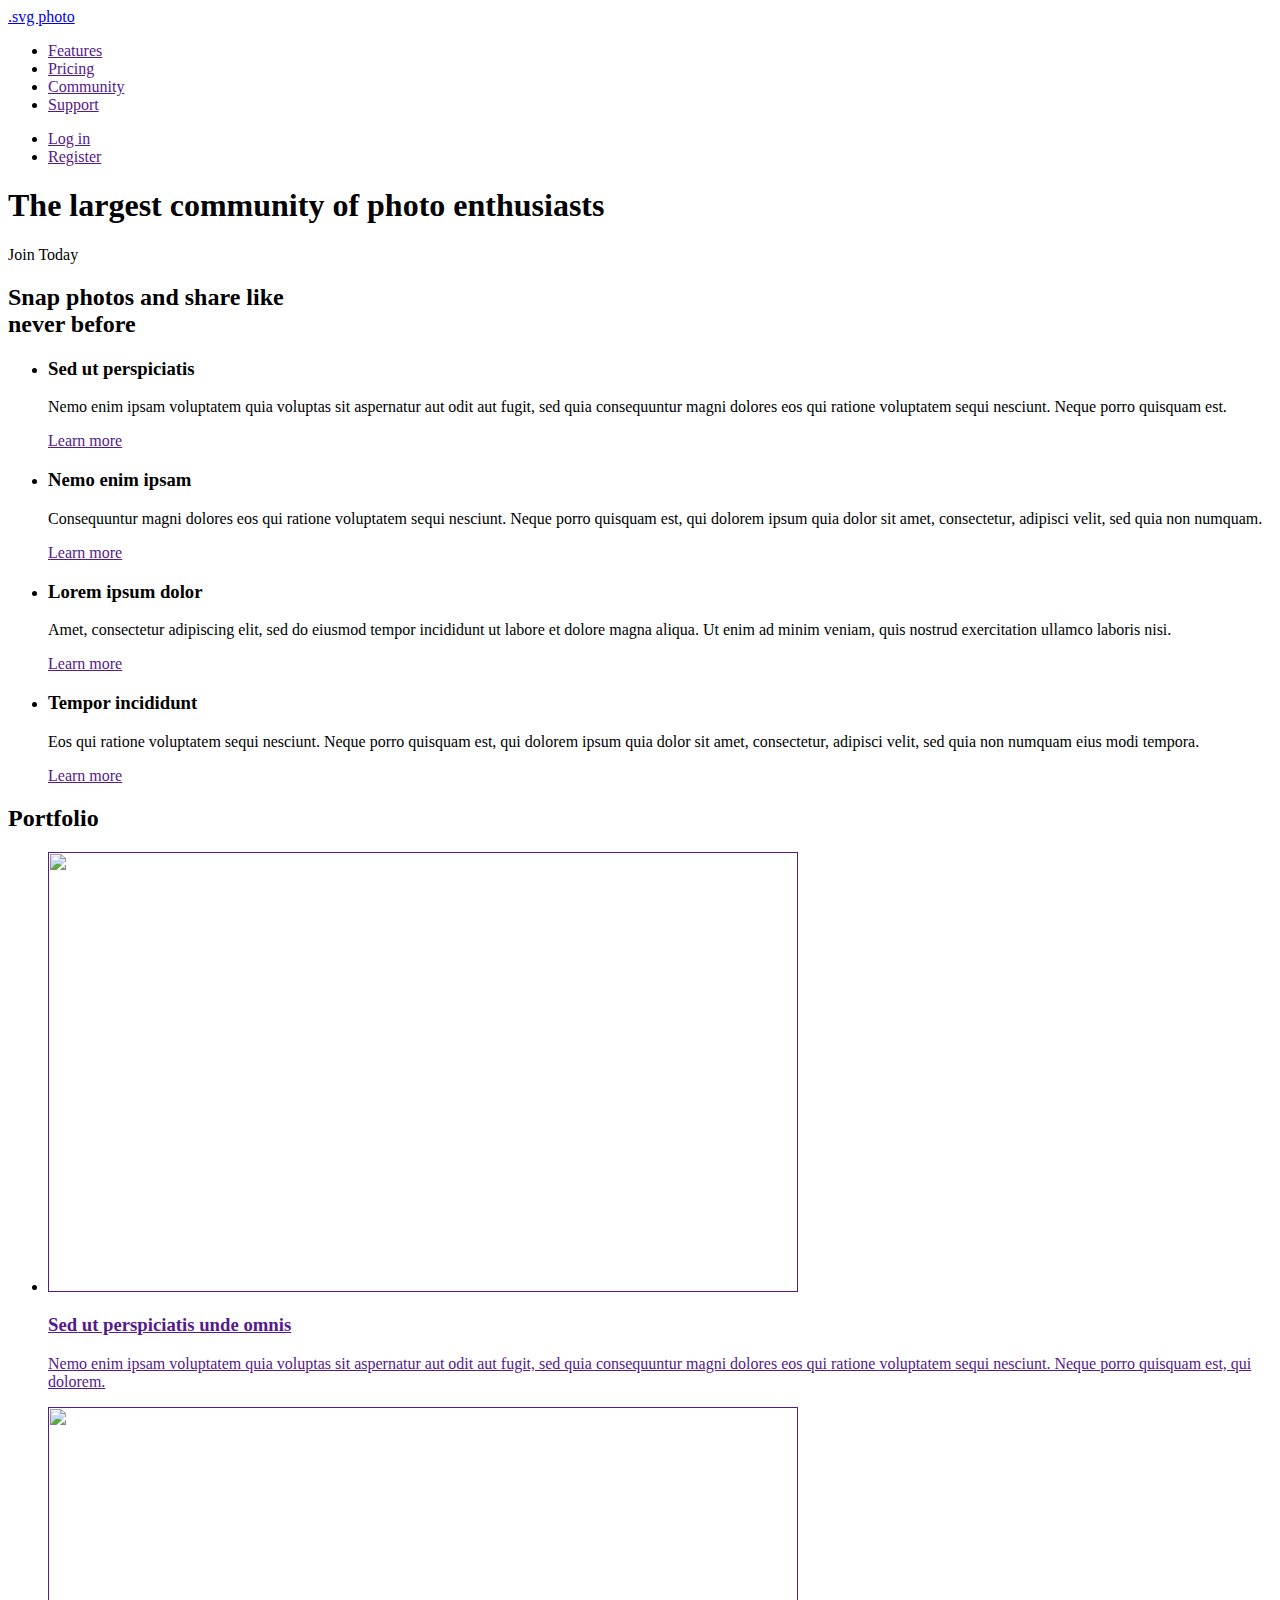
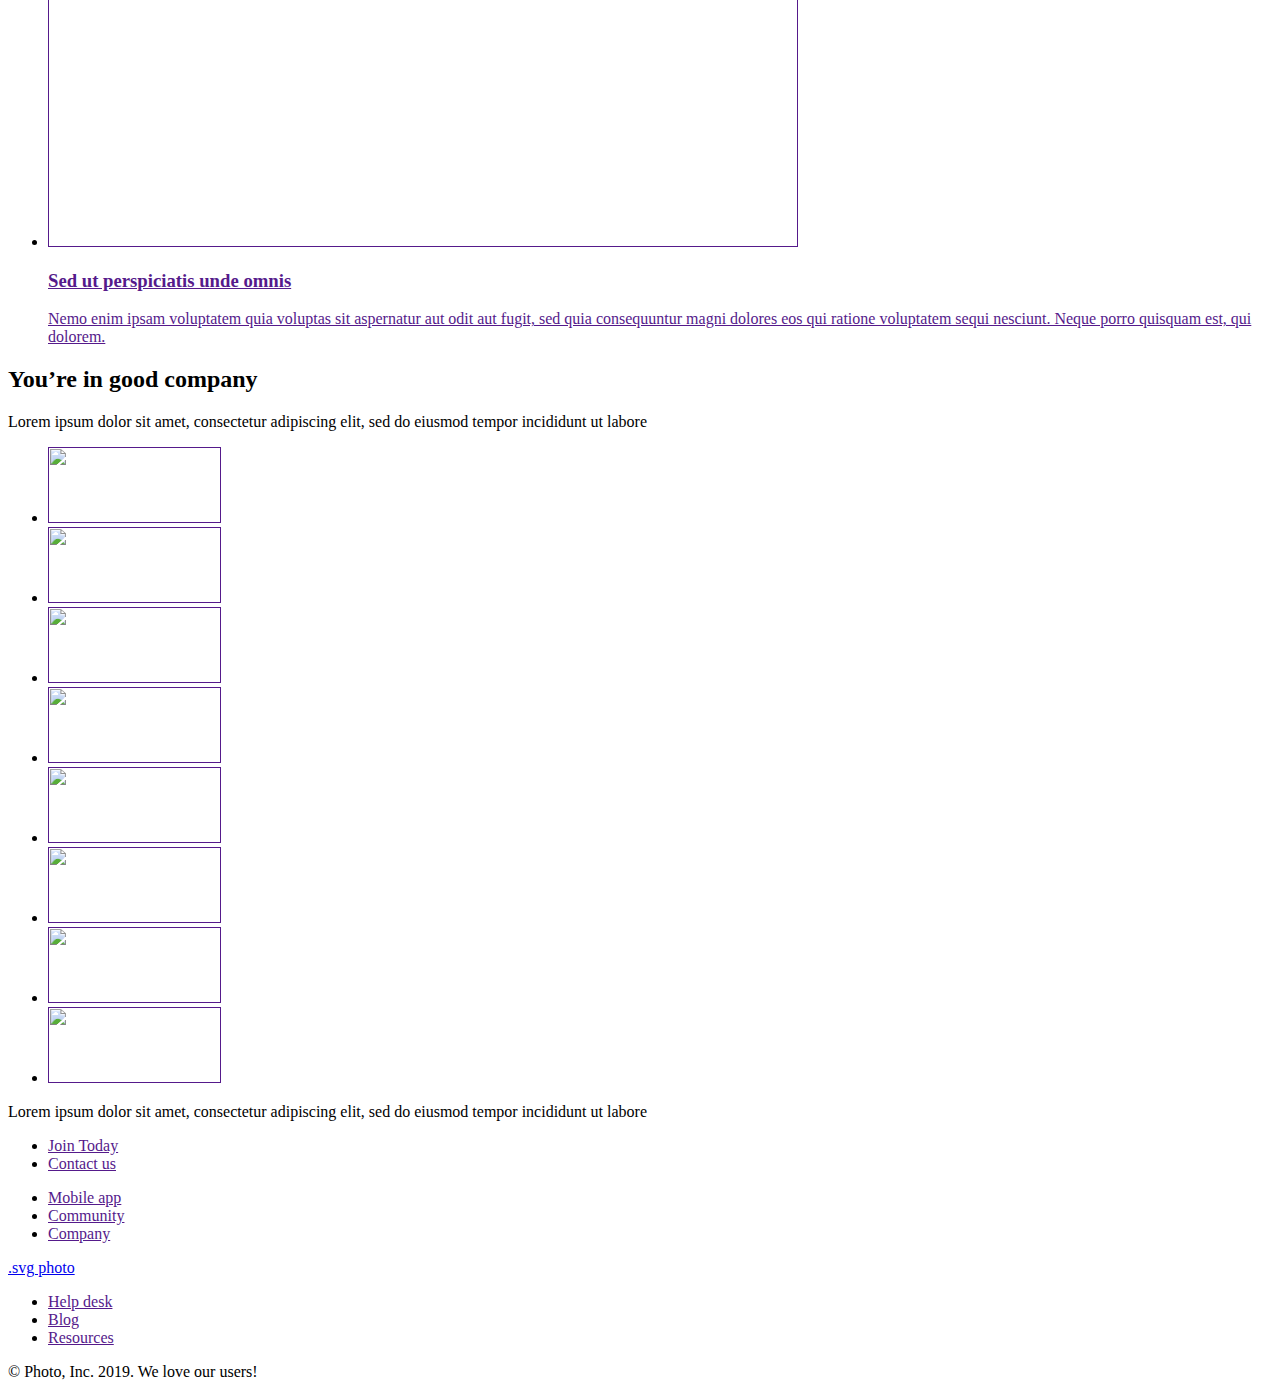
==== smpl/sample-1.html @ a844caec "move files" ====
<!-- sample for prototyping https://www.figma.com/file/rWzutuk48dEymobNaqMDY2/Wireframing-in-Figma?node-id=0%3A817 -->
<!DOCTYPE html>
<html lang="en">
  <head>
    <meta charset="UTF-8" />
    <meta name="viewport" content="width=device-width, initial-scale=1.0" />
    <title>sample-1</title>
  </head>
  <body>
    <header>
      <nav>
        <a href="./">.svg photo</a>
        <ul>
          <li><a href="">Features</a></li>
          <li><a href="">Pricing</a></li>
          <li><a href="">Community</a></li>
          <li><a href="">Support</a></li>
        </ul>

        <ul>
          <li><a href="">Log in</a></li>
          <li><a href="">Register</a></li>
        </ul>
      </nav>
    </header>
    <main>
      <!-- hero -->
      <section>
        <!-- video conteiner -->
        <h1>The largest community of photo enthusiasts</h1>
        <p>Join Today</p>
      </section>

      <!-- features -->
      <section>
        <h2>
          Snap photos and share like<br />
          never before
        </h2>
        <ul>
          <li>
            <h3>Sed ut perspiciatis</h3>
            <p>
              Nemo enim ipsam voluptatem quia voluptas sit aspernatur aut odit
              aut fugit, sed quia consequuntur magni dolores eos qui ratione
              voluptatem sequi nesciunt. Neque porro quisquam est.
            </p>
            <a href="">Learn more</a>
          </li>
          <li>
            <h3>Nemo enim ipsam</h3>
            <p>
              Consequuntur magni dolores eos qui ratione voluptatem sequi
              nesciunt. Neque porro quisquam est, qui dolorem ipsum quia dolor
              sit amet, consectetur, adipisci velit, sed quia non numquam.
            </p>
            <a href="">Learn more</a>
          </li>
          <li>
            <h3>Lorem ipsum dolor</h3>
            <p>
              Amet, consectetur adipiscing elit, sed do eiusmod tempor
              incididunt ut labore et dolore magna aliqua. Ut enim ad minim
              veniam, quis nostrud exercitation ullamco laboris nisi.
            </p>
            <a href="">Learn more</a>
          </li>
          <li>
            <h3>Tempor incididunt</h3>
            <p>
              Eos qui ratione voluptatem sequi nesciunt. Neque porro quisquam
              est, qui dolorem ipsum quia dolor sit amet, consectetur, adipisci
              velit, sed quia non numquam eius modi tempora.
            </p>
            <a href="">Learn more</a>
          </li>
        </ul>
      </section>

      <!-- portfolio -->
      <section>
        <!-- hide h2 -->
        <h2>Portfolio</h2>
        <ul>
          <li>
            <a href="">
              <img src="./img/rectangle.png" alt="" width="750" height="440" />
              <h3>Sed ut perspiciatis unde omnis</h3>
              <p>
                Nemo enim ipsam voluptatem quia voluptas sit aspernatur aut odit
                aut fugit, sed quia consequuntur magni dolores eos qui ratione
                voluptatem sequi nesciunt. Neque porro quisquam est, qui
                dolorem.
              </p>
            </a>
          </li>
          <li>
            <a href="">
              <img src="./img/rectangle.png" alt="" width="750" height="440" />
              <h3>Sed ut perspiciatis unde omnis</h3>
              <p>
                Nemo enim ipsam voluptatem quia voluptas sit aspernatur aut odit
                aut fugit, sed quia consequuntur magni dolores eos qui ratione
                voluptatem sequi nesciunt. Neque porro quisquam est, qui
                dolorem.
              </p>
            </a>
          </li>
        </ul>
      </section>

      <!-- testimonial -->
      <section>
        <h2>You’re in good company</h2>
        <p>
          Lorem ipsum dolor sit amet, consectetur adipiscing elit, sed do
          eiusmod tempor incididunt ut labore
        </p>
        <ul>
          <li>
            <a href="">
              <img src="./img/rectangle.png" alt="" width="173" height="76" />
            </a>
          </li>
          <li>
            <a href="">
              <img src="./img/rectangle.png" alt="" width="173" height="76" />
            </a>
          </li>
          <li>
            <a href="">
              <img src="./img/rectangle.png" alt="" width="173" height="76" />
            </a>
          </li>
          <li>
            <a href=""
              ><img src="./img/rectangle.png" alt="" width="173" height="76"
            /></a>
          </li>
          <li>
            <a href=""
              ><img src="./img/rectangle.png" alt="" width="173" height="76"
            /></a>
          </li>
          <li>
            <a href=""
              ><img src="./img/rectangle.png" alt="" width="173" height="76"
            /></a>
          </li>
          <li>
            <a href=""
              ><img src="./img/rectangle.png" alt="" width="173" height="76"
            /></a>
          </li>
          <li>
            <a href=""
              ><img src="./img/rectangle.png" alt="" width="173" height="76"
            /></a>
          </li>
        </ul>
      </section>

      <!-- signup -->
      <section>
        <p>
          Lorem ipsum dolor sit amet, consectetur adipiscing elit, sed do
          eiusmod tempor incididunt ut labore
        </p>
        <ul>
          <li><a href="">Join Today</a></li>
          <li><a href="">Contact us</a></li>
        </ul>
      </section>
    </main>
    <footer>
      <ul>
        <li><a href="">Mobile app</a></li>
        <li><a href="">Community</a></li>
        <li><a href="">Company</a></li>
      </ul>

      <a href="./">.svg photo</a>

      <ul>
        <li><a href="">Help desk</a></li>
        <li><a href="">Blog</a></li>
        <li><a href="">Resources</a></li>
      </ul>

      <p>&#169; Photo, Inc. 2019. We love our users!</p>
    </footer>
  </body>
</html>
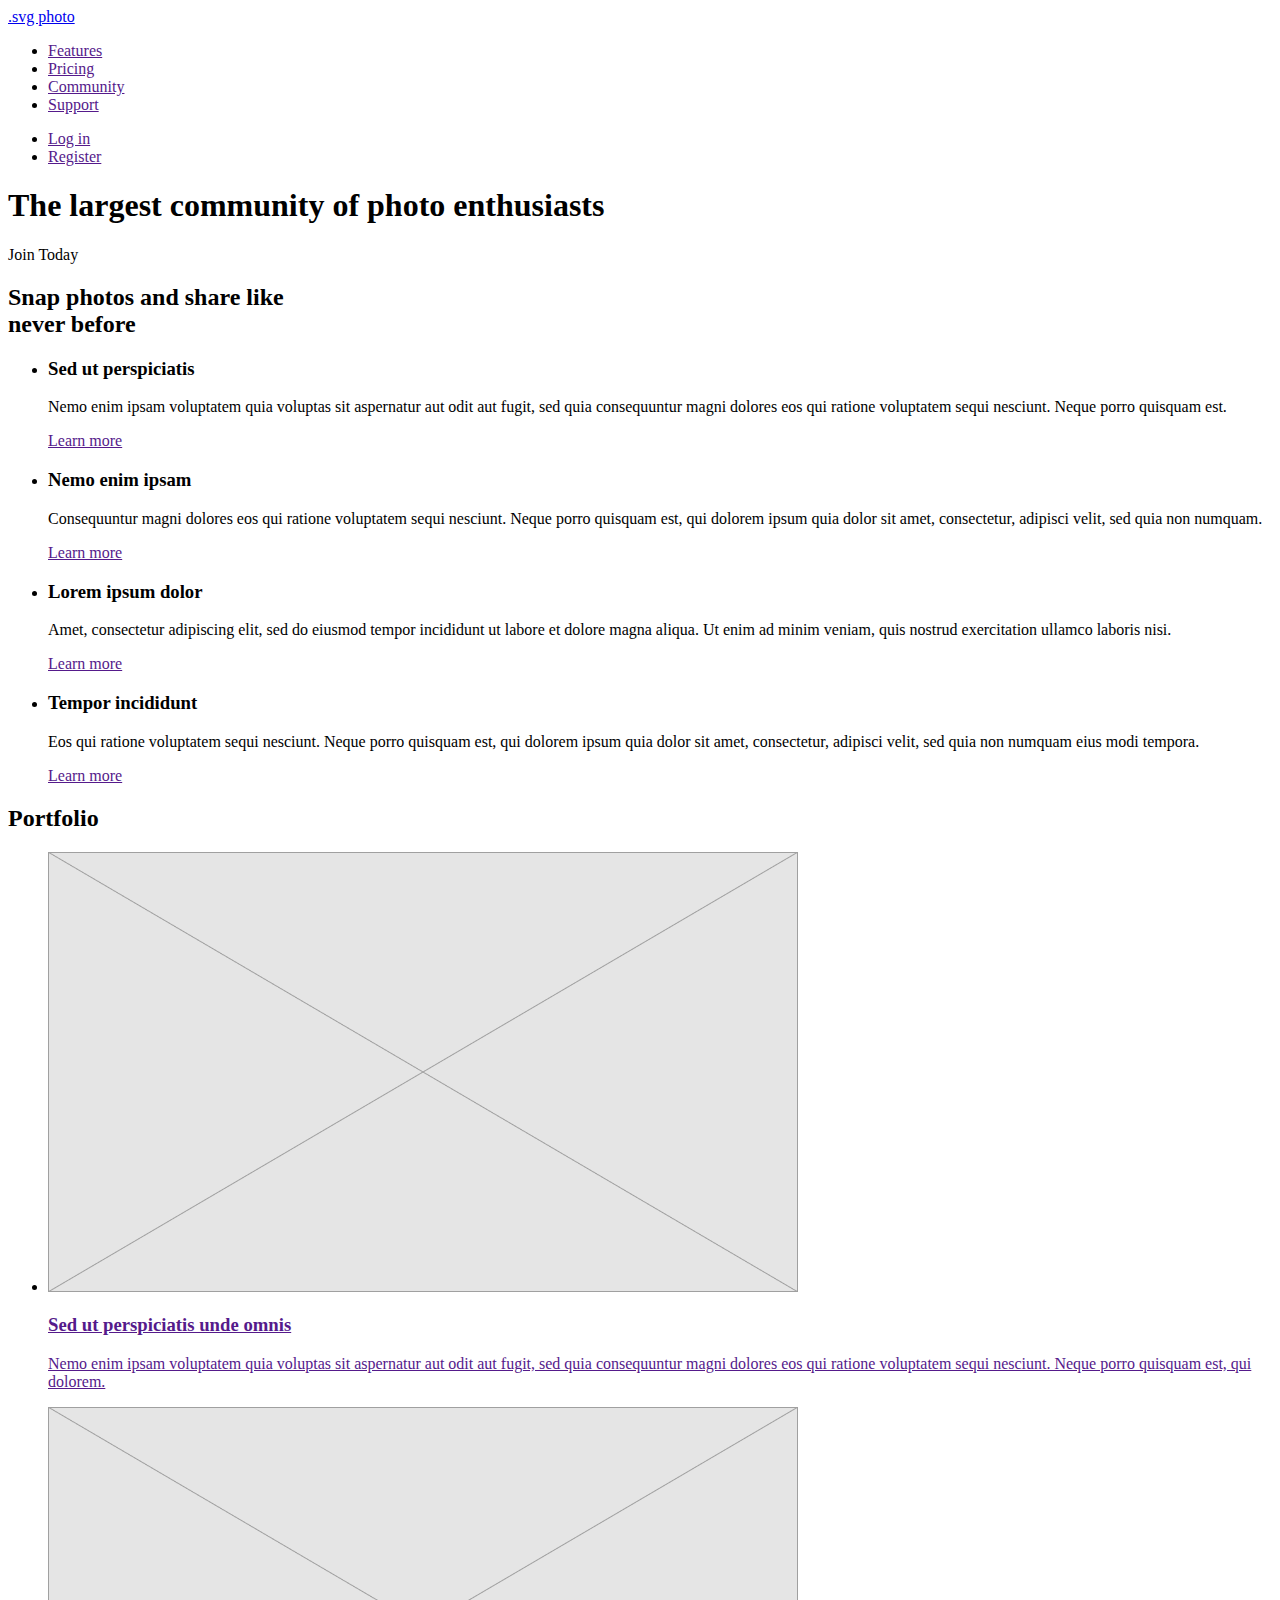
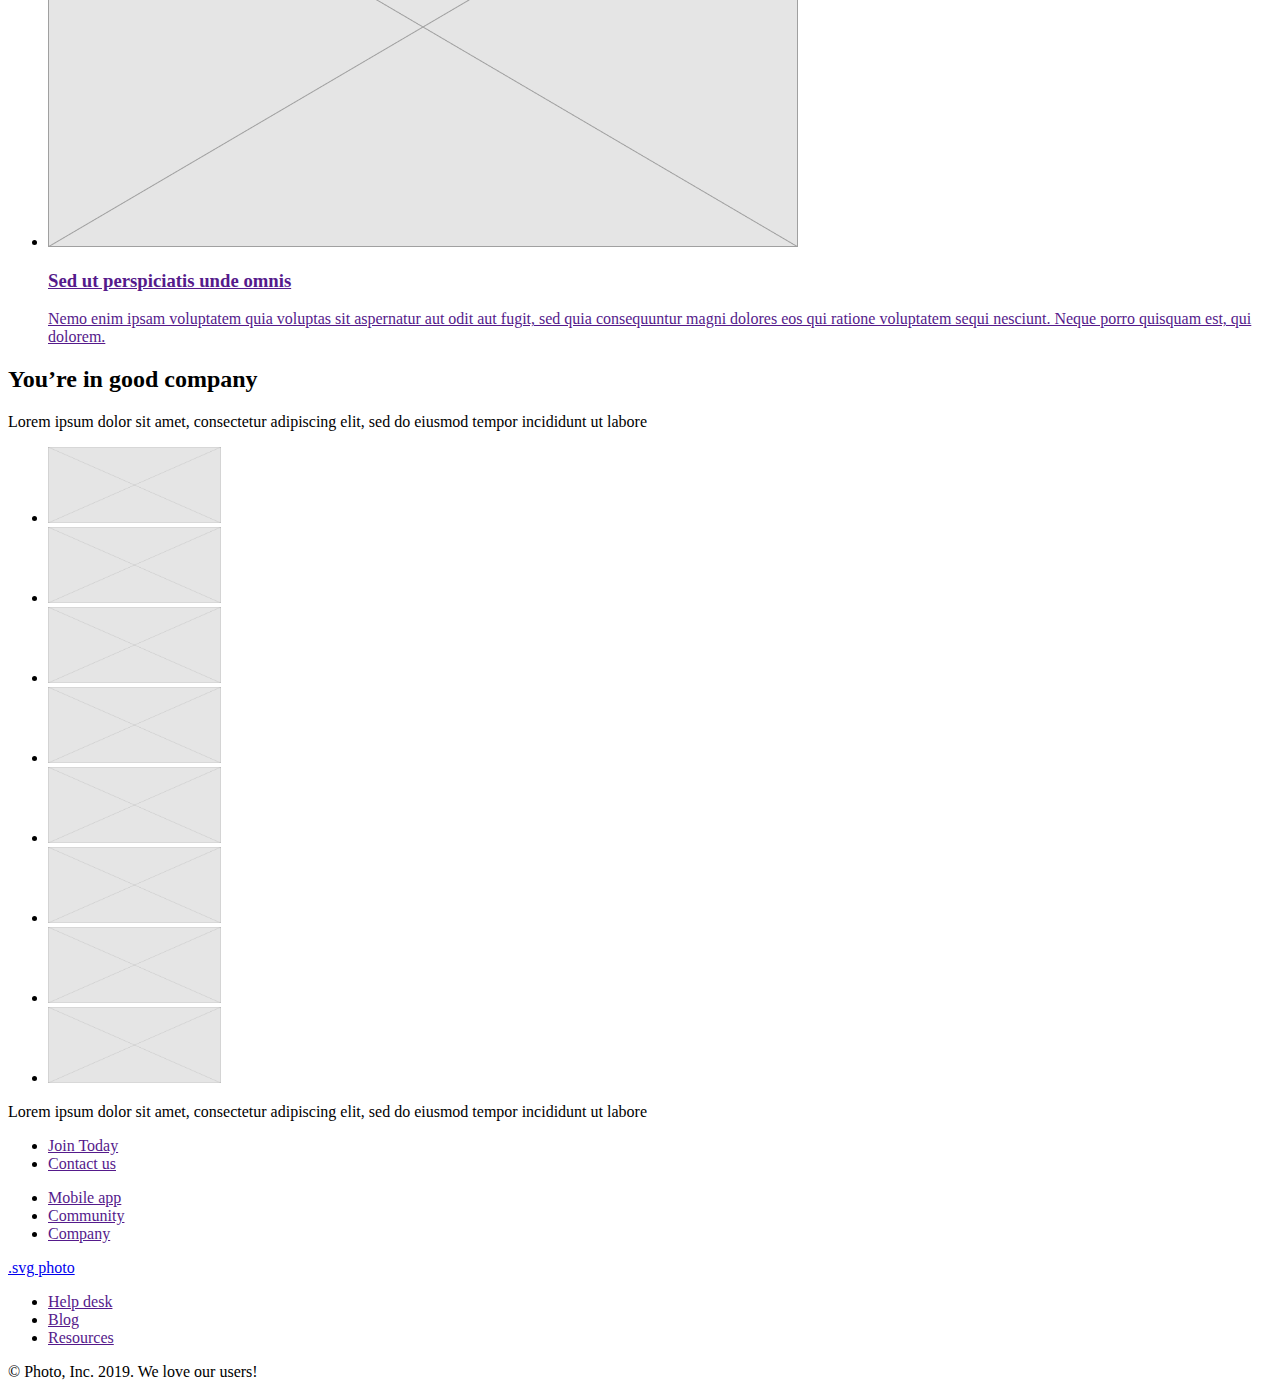
==== commit bc3ba1a5: "Update sample-1.html" ====
--- a/smpl/sample-1.html
+++ b/smpl/sample-1.html
@@ -84,7 +84,7 @@
         <ul>
           <li>
             <a href="">
-              <img src="./img/rectangle.png" alt="" width="750" height="440" />
+              <img src="../img/rectangle.png" alt="" width="750" height="440" />
               <h3>Sed ut perspiciatis unde omnis</h3>
               <p>
                 Nemo enim ipsam voluptatem quia voluptas sit aspernatur aut odit
@@ -96,7 +96,7 @@
           </li>
           <li>
             <a href="">
-              <img src="./img/rectangle.png" alt="" width="750" height="440" />
+              <img src="../img/rectangle.png" alt="" width="750" height="440" />
               <h3>Sed ut perspiciatis unde omnis</h3>
               <p>
                 Nemo enim ipsam voluptatem quia voluptas sit aspernatur aut odit
@@ -119,42 +119,42 @@
         <ul>
           <li>
             <a href="">
-              <img src="./img/rectangle.png" alt="" width="173" height="76" />
+              <img src="../img/rectangle.png" alt="" width="173" height="76" />
             </a>
           </li>
           <li>
             <a href="">
-              <img src="./img/rectangle.png" alt="" width="173" height="76" />
+              <img src="../img/rectangle.png" alt="" width="173" height="76" />
             </a>
           </li>
           <li>
             <a href="">
-              <img src="./img/rectangle.png" alt="" width="173" height="76" />
+              <img src="../img/rectangle.png" alt="" width="173" height="76" />
             </a>
           </li>
           <li>
             <a href=""
-              ><img src="./img/rectangle.png" alt="" width="173" height="76"
+              ><img src="../img/rectangle.png" alt="" width="173" height="76"
             /></a>
           </li>
           <li>
             <a href=""
-              ><img src="./img/rectangle.png" alt="" width="173" height="76"
+              ><img src="../img/rectangle.png" alt="" width="173" height="76"
             /></a>
           </li>
           <li>
             <a href=""
-              ><img src="./img/rectangle.png" alt="" width="173" height="76"
+              ><img src="../img/rectangle.png" alt="" width="173" height="76"
             /></a>
           </li>
           <li>
             <a href=""
-              ><img src="./img/rectangle.png" alt="" width="173" height="76"
+              ><img src="../img/rectangle.png" alt="" width="173" height="76"
             /></a>
           </li>
           <li>
             <a href=""
-              ><img src="./img/rectangle.png" alt="" width="173" height="76"
+              ><img src="../img/rectangle.png" alt="" width="173" height="76"
             /></a>
           </li>
         </ul>
